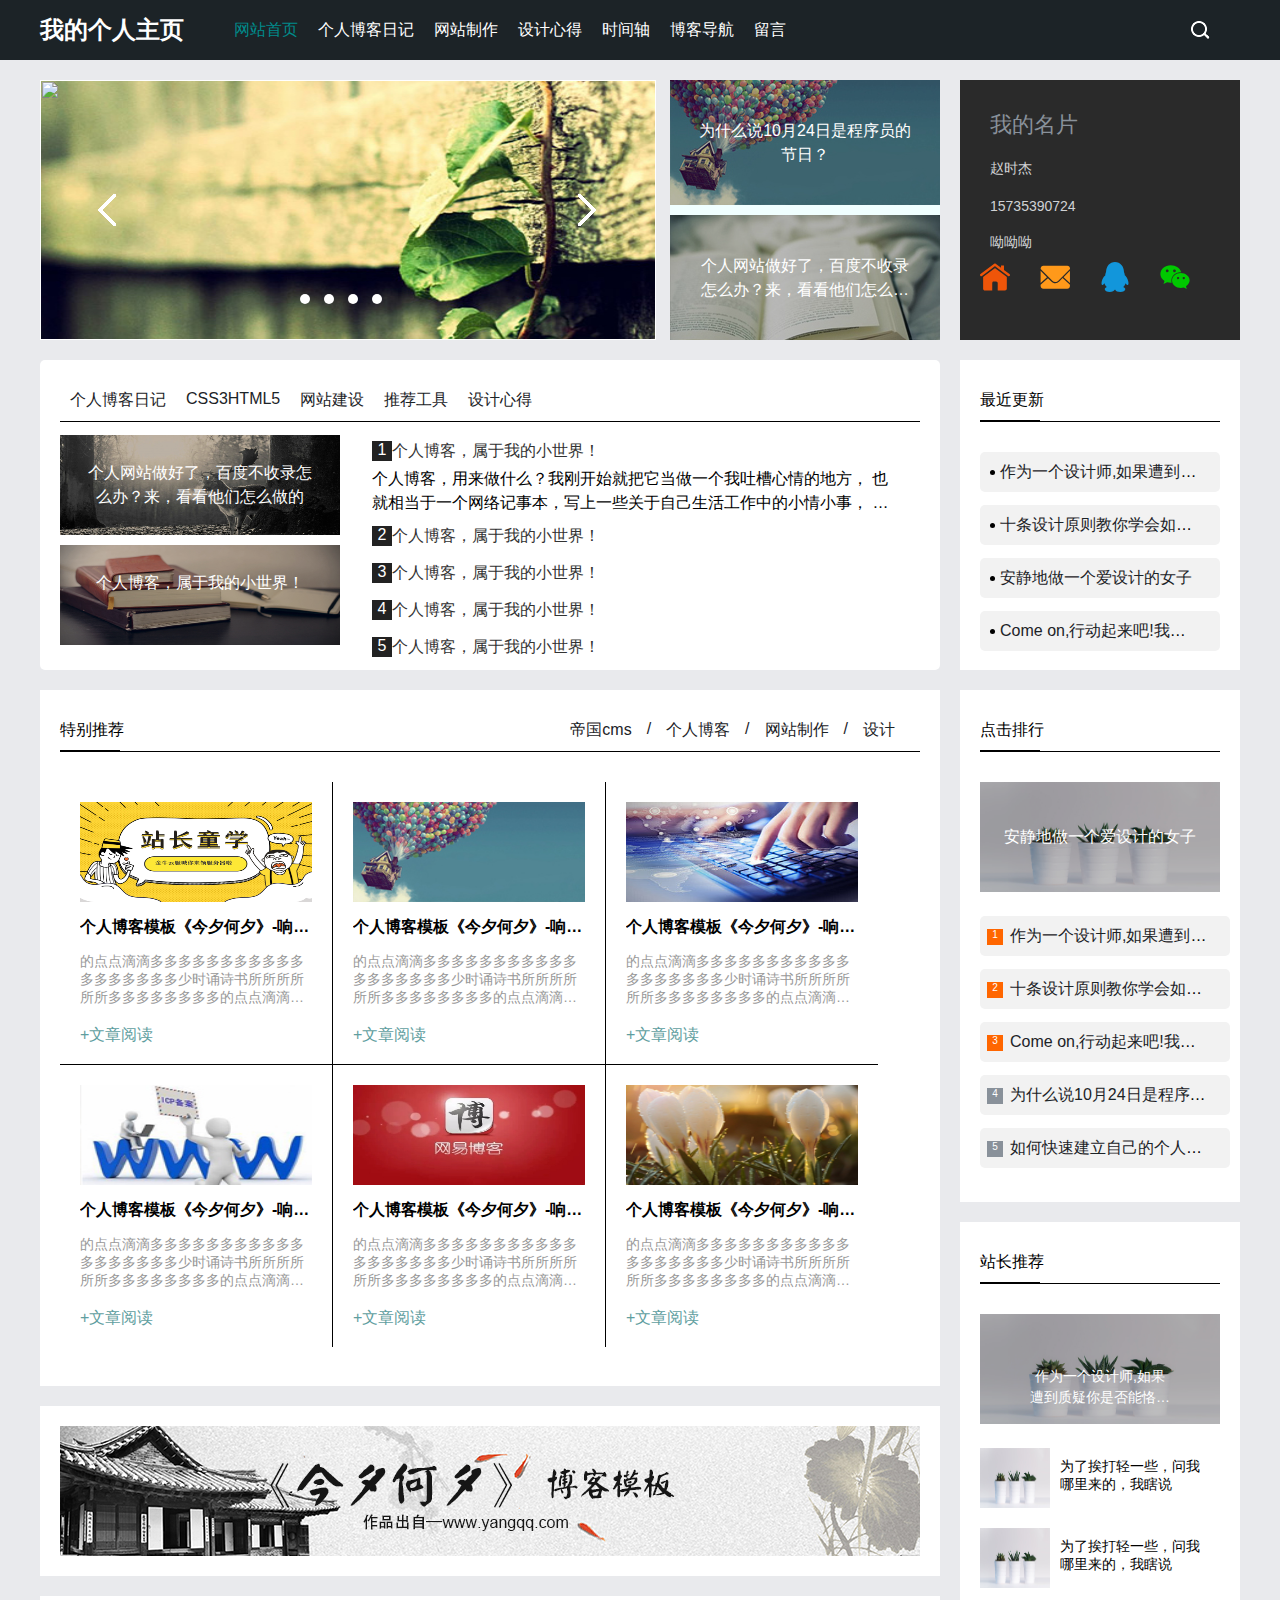
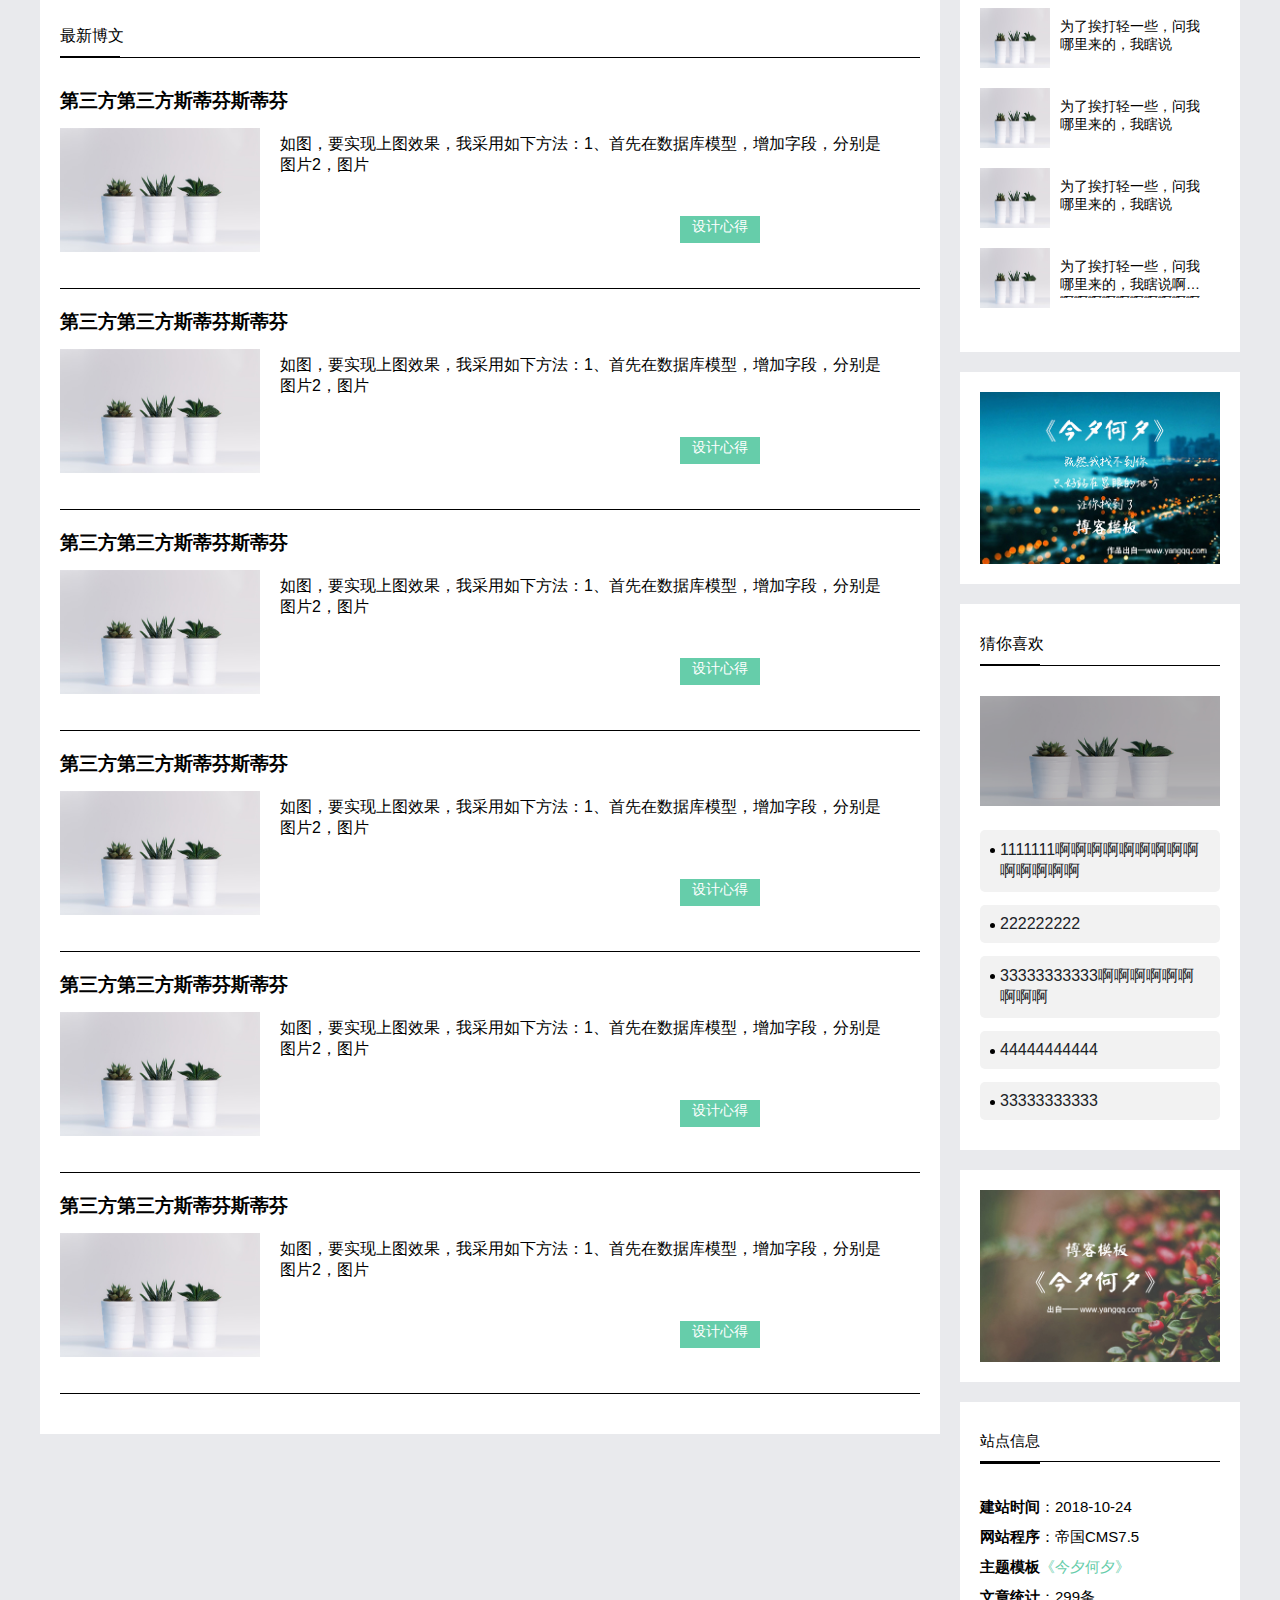
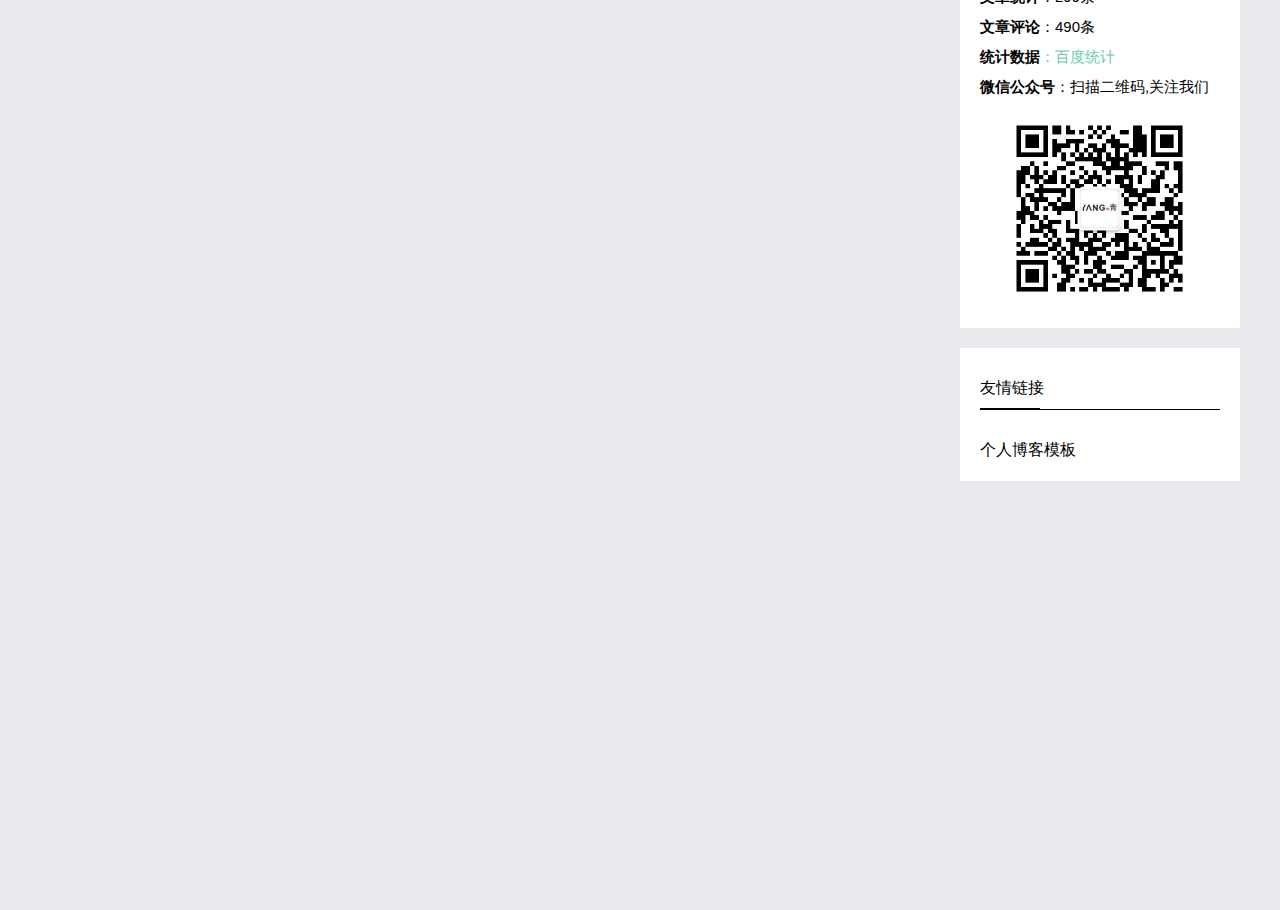
==== index.html @ 2d815b76 "first commit" ====
<!DOCTYPE html>
<html>
<head>
    <meta charset="UTF-8">
    <title>个人博客</title>
    <link rel="stylesheet" href="./css/index.css">
</head>
<body>
<div class="header">
    <div class="headerbox">
        <div class="logo">
            <h2><a href="">我的个人主页</a></h2>
        </div>
        <div class="navigation">
        <ul>
            <li><a href="index.html" style="color: darkcyan">网站首页</a></li>
            <li><a href="geren.html">个人博客日记</a></li>
            <li><a href="">网站制作</a></li>
            <li><a href="">设计心得</a></li>
            <li><a href="time.html">时间轴</a></li>
            <li><a href="">博客导航</a></li>
            <li><a href="">留言</a></li>
        </ul>
        </div>
        <div class="search">
            <a href=""><img src="./image/bg.png" alt=""></a>
        </div>
    </div>
</div>
<div class="first">
    <div class="firstpiqy">
        <a  class="firstpiqyi" href=""><img src="./image/fir.jpg" alt=""></a>
        <a class="firstpiqyi" href=""><img src="./image/2.jpg" alt=""></a>
        <a class="firstpiqyi" href=""><img src="./image/3.jpg" alt=""></a>
        <a class="firstpiqyi" href=""><img src="./image/4.jpg" alt=""></a>
        <a href="" class="leftbtn">
            <img src="./image/left.png" alt="">
        </a>
        <a href="" class="rightbtn">
            <img src="./image/right.png" alt="">
        </a>
        <ul>
            <li></li>
            <li></li>
            <li></li>
            <li></li>
        </ul>
    </div>
    <div class="firstcecond">
        <div>
            <a href="">

                <img src="./image/tw.jpg" alt="">
                <p class="op">为什么说10月24日是程序员的节日？</p>

            </a>

        </div>
        <div>
            <a href="">

                <img src="./image/h2.jpg" alt="">
                <p class="op">个人网站做好了，百度不收录怎么办？来，看看他们怎么做的。</p>

            </a>
        </div>
    </div>
    <div class="firstlast">
        <h2>我的名片</h2>
        <p>赵时杰</p>
        <p>15735390724</p>
        <p>呦呦呦</p>
        <div><a href=""><img src="./image/c01.png" alt=""></a></div>
        <div><a href=""><img src="./image/c02.png" alt=""></a></div>
        <div><a href=""><img src="./image/c03.png" alt=""></a></div>
        <div><a href=""><img src="./image/c04.png" alt=""></a></div>
    </div>
</div>
<div class="second">
    <div class="secondleft">
        <ul>
            <li><a>个人博客日记</a></li>
            <li><a>CSS3HTML5</a></li>
            <li><a>网站建设</a></li>
            <li><a>推荐工具</a></li>
            <li><a>设计心得</a></li>
        </ul>
        <div class="secondleftBom">
            <div class="secondleftimg">

                <div>
                    <a href=""><img src="./image/3.png" alt="">
                    <p class="op">个人网站做好了，百度不收录怎么办？来，看看他们怎么做的</p>
                    </a>
                </div>
                <div>
                    <a href=""><img src="./image/4.png" alt="">
                    <p class="op">个人博客，属于我的小世界！</p>
                    </a>
                </div>
                </div>
            <div class="secondleftnote">
                   <ul>
                       <li><i>1</i>
                           <a href="">
                           个人博客，属于我的小世界！
                           </a>
                           <p style="display: -webkit-box">个人博客，用来做什么？我刚开始就把它当做一个我吐槽心情的地方，
                           也就相当于一个网络记事本，写上一些关于自己生活工作中的小情小事，
                           也会放上一些照片，音乐。每天工作回家后就能访问自己的网站，
                           一边听着音乐，一边写写文章。</p>
                       </li>
                       <li><i>2</i>
                           <a href="">
                               个人博客，属于我的小世界！
                           </a>
                           <p>个人博客，用来做什么？我刚开始就把它当做一个我吐槽心情的地方，
                               也就相当于一个网络记事本，写上一些关于自己生活工作中的小情小事，
                               也会放上一些照片，音乐。每天工作回家后就能访问自己的网站，
                               一边听着音乐，一边写写文章。</p>
                       </li><li><i>3</i>
                       <a href="">
                           个人博客，属于我的小世界！
                       </a>
                       <p>个人博客，用来做什么？我刚开始就把它当做一个我吐槽心情的地方，
                           也就相当于一个网络记事本，写上一些关于自己生活工作中的小情小事，
                           也会放上一些照片，音乐。每天工作回家后就能访问自己的网站，
                           一边听着音乐，一边写写文章。</p>
                   </li><li><i>4</i>
                       <a href="">
                           个人博客，属于我的小世界！
                       </a>
                       <p>个人博客，用来做什么？我刚开始就把它当做一个我吐槽心情的地方，
                           也就相当于一个网络记事本，写上一些关于自己生活工作中的小情小事，
                           也会放上一些照片，音乐。每天工作回家后就能访问自己的网站，
                           一边听着音乐，一边写写文章。</p>
                   </li><li><i>5</i>
                       <a href="">
                           个人博客，属于我的小世界！
                       </a>
                       <p>个人博客，用来做什么？我刚开始就把它当做一个我吐槽心情的地方，
                           也就相当于一个网络记事本，写上一些关于自己生活工作中的小情小事，
                           也会放上一些照片，音乐。每天工作回家后就能访问自己的网站，
                           一边听着音乐，一边写写文章。</p>
                   </li>
                   </ul>

            </div>
        </div>


            </div>


    <div class="secondright">
        <div class="title">
                  最近更新
        </div>
        <div class="titleBut">
        <ul>
            <li><a href="">作为一个设计师,如果遭到质疑你是否能恪守自己的原则?</a></li>
            <li><a href="">十条设计原则教你学会如何设计网页布局!</a></li>
            <li><a href="">安静地做一个爱设计的女子</a></li>
            <li><a href="">Come on,行动起来吧!我们和时间来一场赛跑!</a></li>
        </ul>
        </div>
    </div>
</div>
<div class="next">
<div class="lift">
    <div class="liftfirst">
        <div class="liftfirsttitle">
            特别推荐
            <div class="liftfirsttitlea">
                <ul>
                    <li><a href="">帝国cms</a></li>
                    <li>/</li>
                    <li><a href="">个人博客</a></li>
                    <li>/</li>
                    <li><a href="">网站制作</a></li>
                    <li>/</li>
                    <li><a href="">设计</a></li>
                </ul>
            </div>
        </div>
        <div class="liftfirstnote">
            <div class="six">
                <div class="siximg">
                    <a href=""><img src="./image/ll1.png" alt=""></a>
                </div>
                <h2>个人博客模板《今夕何夕》-响应式个人是的发送到发送到</h2>
                <div class="sixnote">
                    的点点滴滴多多多多多多多多多多多多多多多多多多少时诵诗书所所所所所所多多多多多多多多的点点滴滴多多多多多多多
                </div>
                <div class="sixnotea">
                    <a href="">+文章阅读</a>
                </div>
            </div>
            <div class="six">
                <div class="siximg">
                    <a href=""><img src="./image/tw.jpg" alt=""></a>
                </div>
                <h2>个人博客模板《今夕何夕》-响应式个人是的发送到发送到</h2>
                <div class="sixnote">
                    的点点滴滴多多多多多多多多多多多多多多多多多多少时诵诗书所所所所所所多多多多多多多多的点点滴滴多多多多多多多
                </div>
                <div class="sixnotea">
                    <a href="">+文章阅读</a>
                </div>
            </div>
            <div class="six">
                <div class="siximg">
                    <a href=""><img src="./image/ll3.jpg" alt=""></a>
                </div>
                <h2>个人博客模板《今夕何夕》-响应式个人是的发送到发送到</h2>
                <div class="sixnote">
                    的点点滴滴多多多多多多多多多多多多多多多多多多少时诵诗书所所所所所所多多多多多多多多的点点滴滴多多多多多多多
                </div>
                <div class="sixnotea">
                    <a href="">+文章阅读</a>
                </div>
            </div>
            <div class="six">
                <div class="siximg">
                    <a href=""><img src="./image/ll4.jpg" alt=""></a>
                </div>
                <h2>个人博客模板《今夕何夕》-响应式个人是的发送到发送到</h2>
                <div class="sixnote">
                    的点点滴滴多多多多多多多多多多多多多多多多多多少时诵诗书所所所所所所多多多多多多多多的点点滴滴多多多多多多多
                </div>
                <div class="sixnotea">
                    <a href="">+文章阅读</a>
                </div>
            </div>
            <div class="six">
                <div class="siximg">
                    <a href=""><img src="./image/ll5.jpg" alt=""></a>
                </div>
                <h2>个人博客模板《今夕何夕》-响应式个人是的发送到发送到</h2>
                <div class="sixnote">
                    的点点滴滴多多多多多多多多多多多多多多多多多多少时诵诗书所所所所所所多多多多多多多多的点点滴滴多多多多多多多
                </div>
                <div class="sixnotea">
                    <a href="">+文章阅读</a>
                </div>
            </div>
            <div class="six">
                <div class="siximg">
                    <a href=""><img src="./image/ll6.jpg" alt=""></a>
                </div>
                <h2>个人博客模板《今夕何夕》-响应式个人是的发送到发送到</h2>
                <div class="sixnote">
                    的点点滴滴多多多多多多多多多多多多多多多多多多少时诵诗书所所所所所所多多多多多多多多的点点滴滴多多多多多多多
                </div>
                <div class="sixnotea">
                    <a href="">+文章阅读</a>
                </div>
            </div>
        </div>
    </div>

    <div class="liftsecond">
       <img src="./image/longad.jpg" alt="">
    </div>
    <div class="liftlast">
        <div class="liftfirsttitle">
            最新博文
        </div>
        <div class="liftlastbox">
            <h3><a href="">第三方第三方斯蒂芬斯蒂芬</a></h3>
            <div>
                <a href=""><img src="./image/2.png" alt="" class="liftlastboximg"></a>
            </div>
            <div class="liftlastboxl">
                <div>
                    如图，要实现上图效果，我采用如下方法：1、首先在数据库模型，增加字段，分别是图片2，图片
                </div>
                <div></div>
                <div class="liftlastboxshe">
                    <a href="">设计心得</a>
                </div>


            </div>
            <div></div>
        </div>
        <div class="liftlastbox">
            <h3><a href="">第三方第三方斯蒂芬斯蒂芬</a></h3>
            <div>
                <a href=""><img src="./image/2.png" alt="" class="liftlastboximg"></a>
            </div>
            <div class="liftlastboxl">
                <div>
                    如图，要实现上图效果，我采用如下方法：1、首先在数据库模型，增加字段，分别是图片2，图片
                </div>
                <div></div>
                <div class="liftlastboxshe">
                    <a href="">设计心得</a>
                </div>


            </div>
            <div></div>
        </div>
        <div class="liftlastbox">
            <h3><a href="">第三方第三方斯蒂芬斯蒂芬</a></h3>
            <div>
                <a href=""><img src="./image/2.png" alt="" class="liftlastboximg"></a>
            </div>
            <div class="liftlastboxl">
                <div>
                    如图，要实现上图效果，我采用如下方法：1、首先在数据库模型，增加字段，分别是图片2，图片
                </div>
                <div></div>
                <div class="liftlastboxshe">
                    <a href="">设计心得</a>
                </div>


            </div>
            <div></div>
        </div>
        <div class="liftlastbox">
            <h3><a href="">第三方第三方斯蒂芬斯蒂芬</a></h3>
            <div>
                <a href=""><img src="./image/2.png" alt="" class="liftlastboximg"></a>
            </div>
            <div class="liftlastboxl">
                <div>
                    如图，要实现上图效果，我采用如下方法：1、首先在数据库模型，增加字段，分别是图片2，图片
                </div>
                <div></div>
                <div class="liftlastboxshe">
                    <a href="">设计心得</a>
                </div>


            </div>
            <div></div>
        </div>
        <div class="liftlastbox">
            <h3><a href="">第三方第三方斯蒂芬斯蒂芬</a></h3>
            <div>
                <a href=""><img src="./image/2.png" alt="" class="liftlastboximg"></a>
            </div>
            <div class="liftlastboxl">
                <div>
                    如图，要实现上图效果，我采用如下方法：1、首先在数据库模型，增加字段，分别是图片2，图片
                </div>
                <div></div>
                <div class="liftlastboxshe">
                    <a href="">设计心得</a>
                </div>


            </div>
            <div></div>
        </div>
        <div class="liftlastbox">
            <h3><a href="">第三方第三方斯蒂芬斯蒂芬</a></h3>
            <div>
                <a href=""><img src="./image/2.png" alt="" class="liftlastboximg"></a>
            </div>
            <div class="liftlastboxl">
                <div>
                    如图，要实现上图效果，我采用如下方法：1、首先在数据库模型，增加字段，分别是图片2，图片
                </div>
                <div></div>
                <div class="liftlastboxshe">
                    <a href="">设计心得</a>
                </div>


            </div>
            <div></div>
        </div>
    </div>

</div>
<div class="right">
    <div class="rightone">
        <div class="title">
            点击排行
        </div>
        <div class="rightoneti">
            <img  class="rightoneimg" src="./image/2.png" alt="">
            <p class="op"><a href="">安静地做一个爱设计的女子</a></p>
        </div>
        <div class="titleBut">
            <ul>
                <li><a href="">作为一个设计师,如果遭到质疑你是否能恪守自己的原则?</a></li>
                <li><a href="">十条设计原则教你学会如何设计网页布局!</a></li>
                <li><a href="">Come on,行动起来吧!我们和时间来一场赛跑!</a></li>
                <li><a href="">为什么说10月24日是程序员的节日？</a></li>
                <li><a href="">如何快速建立自己的个人博客网站</a></li>

            </ul>
        </div>
    </div>
    <div class="righttwo">
        <div class="title">
            站长推荐
        </div>

        <div class="righttwoimgg">
            <a href="">  <img  class="rightoneimg" src="./image/2.png" alt="">
             <p class="op"> 作为一个设计师,如果遭到质疑你是否能恪守自己的原则? </p>
            </a>
        </div>
        <div class="righttwobox">
            <a href="">
                <div>
                    <img  class="righttwoimg" src="./image/2.png" alt="">
                </div>
                <div>
                    <p>为了挨打轻一些，问我哪里来的，我瞎说</p>
                </div>
            </a>
        </div>
        <div class="righttwobox">
            <a href="">
                <div>
                    <img  class="righttwoimg" src="./image/2.png" alt="">
                </div>
                <div>
                    <p>为了挨打轻一些，问我哪里来的，我瞎说</p>
                </div>
            </a>
        </div>
        <div class="righttwobox">
            <a href="">
                <div>
                    <img  class="righttwoimg" src="./image/2.png" alt="">
                </div>
                <div>
                    <p>为了挨打轻一些，问我哪里来的，我瞎说</p>
                </div>
            </a>
        </div>
        <div class="righttwobox">
            <a href="">
                <div>
                    <img  class="righttwoimg" src="./image/2.png" alt="">
                </div>
                <div>
                    <p>为了挨打轻一些，问我哪里来的，我瞎说</p>
                </div>
            </a>
        </div>
        <div class="righttwobox">
            <a href="">
                <div>
                    <img  class="righttwoimg" src="./image/2.png" alt="">
                </div>
                <div>
                    <p>为了挨打轻一些，问我哪里来的，我瞎说</p>
                </div>
            </a>
        </div>
        <div class="righttwobox">
            <a href="">
                <div>
                    <img  class="righttwoimg" src="./image/2.png" alt="">
                </div>
                <div>
                    <p>为了挨打轻一些，问我哪里来的，我瞎说啊啊啊啊啊啊啊啊啊啊啊啊啊啊啊啊啊啊啊啊</p>
                </div>
            </a>
        </div>

    </div>
    <div class="rightthree">
        <a href=""><img src="./image/jinxi.jpg" alt=""></a>
    </div>
    <div class="rightfour">
        <div class="title">
            猜你喜欢
        </div>
        <div>
            <img  class="rightoneimg" src="./image/2.png" alt="">
        </div>
        <div class="titleBut">
            <ul>
                <li><a href="">1111111啊啊啊啊啊啊啊啊啊啊啊啊啊啊</a></li>
                <li><a href="">222222222</a></li>
                <li><a href="">33333333333啊啊啊啊啊啊啊啊啊</a></li>
                <li><a href="">44444444444</a></li>
                <li><a href="">33333333333</a></li>

            </ul>
        </div>
    </div>
    <div class="rightthree">
        <a href=""><img src="./image/jinxi2.png" alt=""></a>
    </div>
    <div class="rightsix">
        <div class="title">
            站点信息
        </div>
        <ul>
            <li><b>建站时间</b>：2018-10-24</li>
            <li><b>网站程序</b>：帝国CMS7.5</li>
            <li><b>主题模板</b><a href="">《今夕何夕》</a></li>
            <li><b>文章统计</b>：299条</li>
            <li><b>文章评论</b>：490条</li>
            <li><b>统计数据</b><a href="">：百度统计</a></li>
            <li><b>微信公众号</b>：扫描二维码,关注我们</li>
        </ul>
        <img src="./image/wxgzh.jpg" alt="">
    </div>
    <div class="rightseven">
        <div class="title">
            友情链接
        </div>
        个人博客模板
    </div>
</div>
</div>
</body>
</html>
---- css/index.css ----
*{
    margin: 0px;
    padding: 0px;

}

a{
    color: white;
    text-decoration: none;
}
body{
    font-family: 微软雅黑,sans-serif;
    background: #E9EAED;
}

.header{
    width: 100%;
    height: 60px;
    background: #1C2327;

}
.headerbox{
    width: 1200px;
    height: 100%;
    margin: auto;
    line-height: 60px;
}



.logo{

    height: 60px;
    color: #fff;
    float: left;

}
.navigation{

    height: 60px;
    float: left;
    margin-left: 50px;
}
ul{
    list-style: none;
}
.navigation li{
    float: left;
    margin-right: 20px;
}
.navigation li a:hover{
    color: aqua;
}
.search{
    width: 50px;
    height: 60px;
    margin-top: 8px;
    float: right;
}
.first{
    width: 1200px;
    height: 260px;
    margin: 20px auto;

}
.firstpiqy{
    width: 616px;
    height: 260px;
    background: #1C2327;
    margin-right: 14px;
    float: left;
    position: relative;
}
.firstpiqy .firstpiqyi img{
    width: 616px;
    height: 260px;
    position: absolute;
}

.leftbtn,.rightbtn{
    width: 40px;
    height: 32px;
    position: absolute;
    top: 50%;
    margin-top: -16px;
    cursor: pointer;
   
}
.rightbtn img{
    width: 40px;
    height: 32px;
}

.leftbtn {
    left: 50px;
}
.rightbtn {
    right: 50px;
}
.firstpiqy ul{
    width: 96px;
    height: 10px;
    bottom: 36px;
    left: 0px;
    right: 0px;
    margin-right: auto;
    margin-left: auto;
    position: absolute;
}
.firstpiqy ul li{
    width: 10px;
    height: 10px;
    margin-right: 14px;
    float: left;
    border-radius: 50%;
    background: white;
}
.firstpiqy ul li:hover{
    background: cadetblue;
}
.firstcecond{
    width: 270px;
    height: 260px;
    background: azure;
    margin-right: 20px;
    float: left;


}

.firstcecond a img {
    width: 270px;
    height: 125px;
    filter: brightness(75%);
}

.firstcecond a img:hover {
    filter: brightness(100%);
    transform: scale(1.2);
}

.firstcecond div{
    width: 270px;
    height: 125px;
    background: blue;
    margin-bottom: 10px;
    position: relative;
    overflow: hidden;
}

.op {
    width: 80%;
    height: 48px;
    font-size: 16px;
    line-height: 1.5;
    display: -webkit-box;
    -webkit-box-orient: vertical;
    overflow: hidden;
    -webkit-line-clamp: 2;
    text-align: center;
    bottom: 0;
    left: 0;
    top: 0;
    right: 0;
    margin: auto;
    position: absolute;

}
.firstlast{
    width: 240px;
    height: 220px;
    background: rgba(42, 42, 42,1);
    float: left;
    padding: 20px;
}
.firstlast h2{
    font-size: 22px;
    color: #89919a;
    padding: 10px;
    font-weight: normal;
}
.firstlast p{
    font-size: 14px;
    color: #d0d2d4;
    padding: 10px;
    font-weight: normal;
}
.firstlast div{
    float: left;
    margin-right: 30px;
}
.second{
    width: 1200px;
    height: 310px;
    margin: 20px auto;

}
.secondleft{
    width: 860px;
    height: 270px;
    background: white;
    margin-right: 20px;
    float: left;
    padding: 20px;
    border-radius: 5px;
}
.secondleft > ul{
    border-bottom: 1px solid black;
    overflow: hidden;
    padding: 10px;
}
.secondleft >ul li{
    float: left;
    margin-right: 20px;
}
.secondleft >ul li a{
    color: #1C2327;
}
.secondleftBom{
    width: 860px;
    height: 210px;
    margin-top: 13px;
}
.secondleftimg{
    width: 280px;
    height: 230px;
    float: left;

}
.secondleftimg div{
    width: 280px;
    height: 100px;
    margin-bottom: 10px;
    background: aqua;
    position: relative;
    overflow: hidden;
}
.secondleftimg img{
    width: 280px;
    height: 100px;
  filter: brightness(75%);
}

.secondleftimg a img:hover {
    filter: brightness(100%);
    transform: scale(1.2);
}
.secondleftnote{
    width: 568px;
    height: 210px;
    float: right;
    background: white;

}

.secondleftnote li{
    width: 528px;
    padding: 0 20px 5px 20px;
    background: white;
}
.secondleftnote i{
   display: block;
    width: 20px;
    height: 20px;
    background: #222;
    font-style: normal;
    float: left;
    margin-top:6px;
    color: white;
    text-align: center;
    font-weight: 100;
}
.secondleftnote a{

   color: #333;
   line-height: 32px;
}
.secondleftnote p{
   overflow: hidden;
    display: -webkit-box;
    -webkit-box-orient: vertical;
    -webkit-line-clamp: 2;
    line-height: 1.5;
    display: none;
}
.secondleftnote a:hover{

}

.secondright{
    width: 240px;
    height: 270px;
    background: white;
    float: left;
    padding: 20px;
}

.title{

    border-bottom: 1px solid black;
    padding-top: 10px;
    padding-bottom: 10px;
    margin-bottom: 30px;
    position: relative;
}
.title:before{
    content: '';
    width: 60px;
    height: 2px;
    position: absolute;
    background: black;
    top: 40px;

}
.titleBut{
    
}
.secondright .titleBut ul li::before{
    content: '';
    border-radius: 50%;
    background: black;
    width: 5px;
    height: 5px;
    position: absolute;
    top: 18px;
    left: 10px;
}
.secondright  .titleBut ul li{
    overflow: hidden;
    text-overflow: ellipsis;
    white-space: nowrap;
}
.titleBut li{
    width: 200px;
    height: 20px;
    margin-bottom: 13px;
    background:#f2f2f2;
    border-radius: 5px;
    padding: 10px 20px;
    position: relative;
}
.titleBut li:hover{
    background: #f2f2f2;
    box-shadow: 0px 0px 10px #ccc;
    -moz-transition:all .2s ease;
    transition:all .2s ease;
}
.titleBut li a{
    color: #1C2327;

}
.next{
    width: 1200px;
    height: 3400px;
    margin: 20px auto;
   
}
.lift{
    width: 900px;
    height: 3400px;
    margin-right: 20px;
    float: left;

}
.liftfirst{
     width: 860px;
     height: 656px;
     padding: 20px;
     background: white;

 }
.liftfirsttitle{
    border-bottom: 1px solid black;
    padding-top: 10px;
    padding-bottom: 10px;
    padding-right: 10px;
    margin-bottom: 30px;
    position: relative;
}

.liftfirsttitle:before{
    content: '';
    width: 60px;
    height: 2px;
    position: absolute;
    background: black;
    top: 40px;
}
.liftfirsttitlea{
    float: right;
}
.liftfirsttitlea ul li{
    float: left;
    margin-right: 15px;
    color: #1C2327;
}
.liftfirsttitlea li a{
    color: #1C2327;
}
.liftfirstnote .six{
    width: 232px;
    height: 242px;
    float: left;
    border-bottom: 1px solid black;
    border-right: 1px solid black;
    padding: 20px;
}
.liftfirstnote >.six:nth-child(3){

    border-right: none;
}
.liftfirstnote >.six:nth-child(6){

    border-right: none;
}
.liftfirstnote >.six:nth-child(4){

    border-bottom: none;
}
.liftfirstnote >.six:nth-child(5){

    border-bottom: none;
}
.liftfirstnote >.six:nth-child(6){

    border-bottom: none;
}
.six:hover{

    box-shadow: 0px 0px 10px #ccc;
    -moz-transition:all .2s ease;
    transition:all .2s ease;
}
.six:hover> .siximg a img{
    transform: scale(1.2);
    -moz-transition:all .2s ease;
    transition:all .2s ease;
}
.siximg{
    width: 232px;
    height: 100px;
    margin-bottom: 15px;
    overflow: hidden;


}
.siximg a img{
    width: 232px;
    height: 100px;
    overflow: hidden;

}
.six h2{
    font-size: 16px;
    margin-bottom: 15px;
    font-weight: 800;
    white-space: nowrap;
    overflow: hidden;
    text-overflow: ellipsis;
}
.sixnote{
    display: -webkit-box;
    -webkit-box-orient: vertical;
    -webkit-line-clamp: 3;
    overflow: hidden;
    font-size: 14px;
   color: #999;
}
.sixnotea{
    margin-top: 18px;
}
.sixnotea a{

    color: cadetblue;
}
.liftsecond{
    width: 860px;
    height: 130px;
    margin-top: 20px;
    padding: 20px;
    background: white;
}
.liftlast{
    width: 860px;

    margin-top: 20px;
    padding: 20px;
    background: white;
}
.liftlastbox{
   height: 200px;
   border-bottom: 1px solid black;
    margin-bottom: 20px;
}
.liftlastbox h3 a{
    color: black;
}
.liftlastbox h3 a:hover{
    color: mediumaquamarine;
}

.liftlastboximg {
    width: 200px;
    height: 124px;
    margin-top: 14px;
    float: left;
}
.liftlastboxl{
    width: 610px;
    height: 100px;
    padding: 20px;
    float: left;
}
.liftlastboxshe{
    width: 80px;
    height: 25px;
    background: mediumaquamarine;
    display: block;
    margin-top: 40px;
    margin-left: 400px;
    text-align: center;
    font-size: 14px;
    padding-top: 2px;
}

.right{

    width: 280px;

    float: left;
}
.rightone{
    width: 240px;
    height: 472px;
    background: white;
    margin-bottom: 20px;
    padding: 20px;
}
.rightone  .titleBut ul li{
    overflow: hidden;
    text-overflow: ellipsis;
    white-space: nowrap;
}
.rightoneti{
    position: relative;
}
.rightoneimg{
    width: 240px;
    height: 110px;
    margin-bottom: 20px;
    filter: brightness(75%);
}
.rightoneimg:hover{
    filter: brightness(100%);

}
.rightone .titleBut ul{
    position: relative;
}
.rightone .titleBut ul li{
    padding-left: 30px;
}
.rightone .titleBut ul li::before{
    content: "";
    width: 16px;
    height: 16px;
    top: 13px;
    left: 7px;
    background: #FF6600;
    position: absolute;
    text-align: center;
    color: #fff;
    font-size: 10px;
}
.rightone .titleBut ul li:first-child:before{
    content: "1";

}
.rightone .titleBut ul li:nth-child(2):before{
    content: "2";

 }
.rightone .titleBut ul li:nth-child(3):before{
    content: "3";


}
.rightone .titleBut ul li:nth-child(4):before{
    content: "4";
    background: #89919a;
}
.rightone .titleBut ul li:nth-child(5):before{
    content: "5";
    background: #89919a;
}


.righttwo{
    width: 240px;
    height: 690px;
    background: white;
    margin-bottom: 20px;
    padding: 20px;
}
.righttwobox{
    height: 60px;
    margin-bottom: 20px;
}
.righttwoimg{
    width: 70px;
    height: 60px;
    float: left;
    margin-right: 10px;
}
.righttwoimgg{
    position: relative;
}
.righttwoimgg .op{
    color: white;
}

.righttwo p{
    display: block;
    width: 140px;
    height: 40px;
    float: left;
    padding-top: 10px;
    font-size: 14px;
    color: #000;
    display: -webkit-box;
    -webkit-box-orient: vertical;
    overflow: hidden;
    -webkit-line-clamp: 2;
}

.rightthree{
    width: 240px;
    height: 172px;
    background: white;
    margin-bottom: 20px;
    padding: 20px;

}
.rightthree a {
    overflow: hidden;
    width: 240px;
    height: 172px;
    display: block;
}
.rightthree a img{
    width: 240px;
    height: 172px;

}
.rightthree a img:hover{
    transform: scale(1.2);
}
.rightfour{
    width: 240px;
    height: 506px;
    background: white;
    margin-bottom: 20px;
    padding: 20px;

}
.rightfour  .titleBut ul li::before{
    content: '';
    border-radius: 50%;
    background: black;
    width: 5px;
    height: 5px;
    position: absolute;
    top: 18px;
    left: 10px;
}
.rightfour .titleBut ul li{
    height: auto;
}

.rightsix{
    width: 240px;
    background: white;
    margin-bottom: 20px;
    padding: 20px;
    font-size: 15px;
}
.rightsix ul{
    line-height:2;
}
.rightsix ul a{
    color: mediumaquamarine;
}
.rightsix img{
    width: 193px;
    height: 193px;
    padding-top: 10px;
    padding-left: 23px;
}
.rightseven{
    width: 240px;
    padding: 20px;
    background: white;
    margin-bottom: 20px;
}
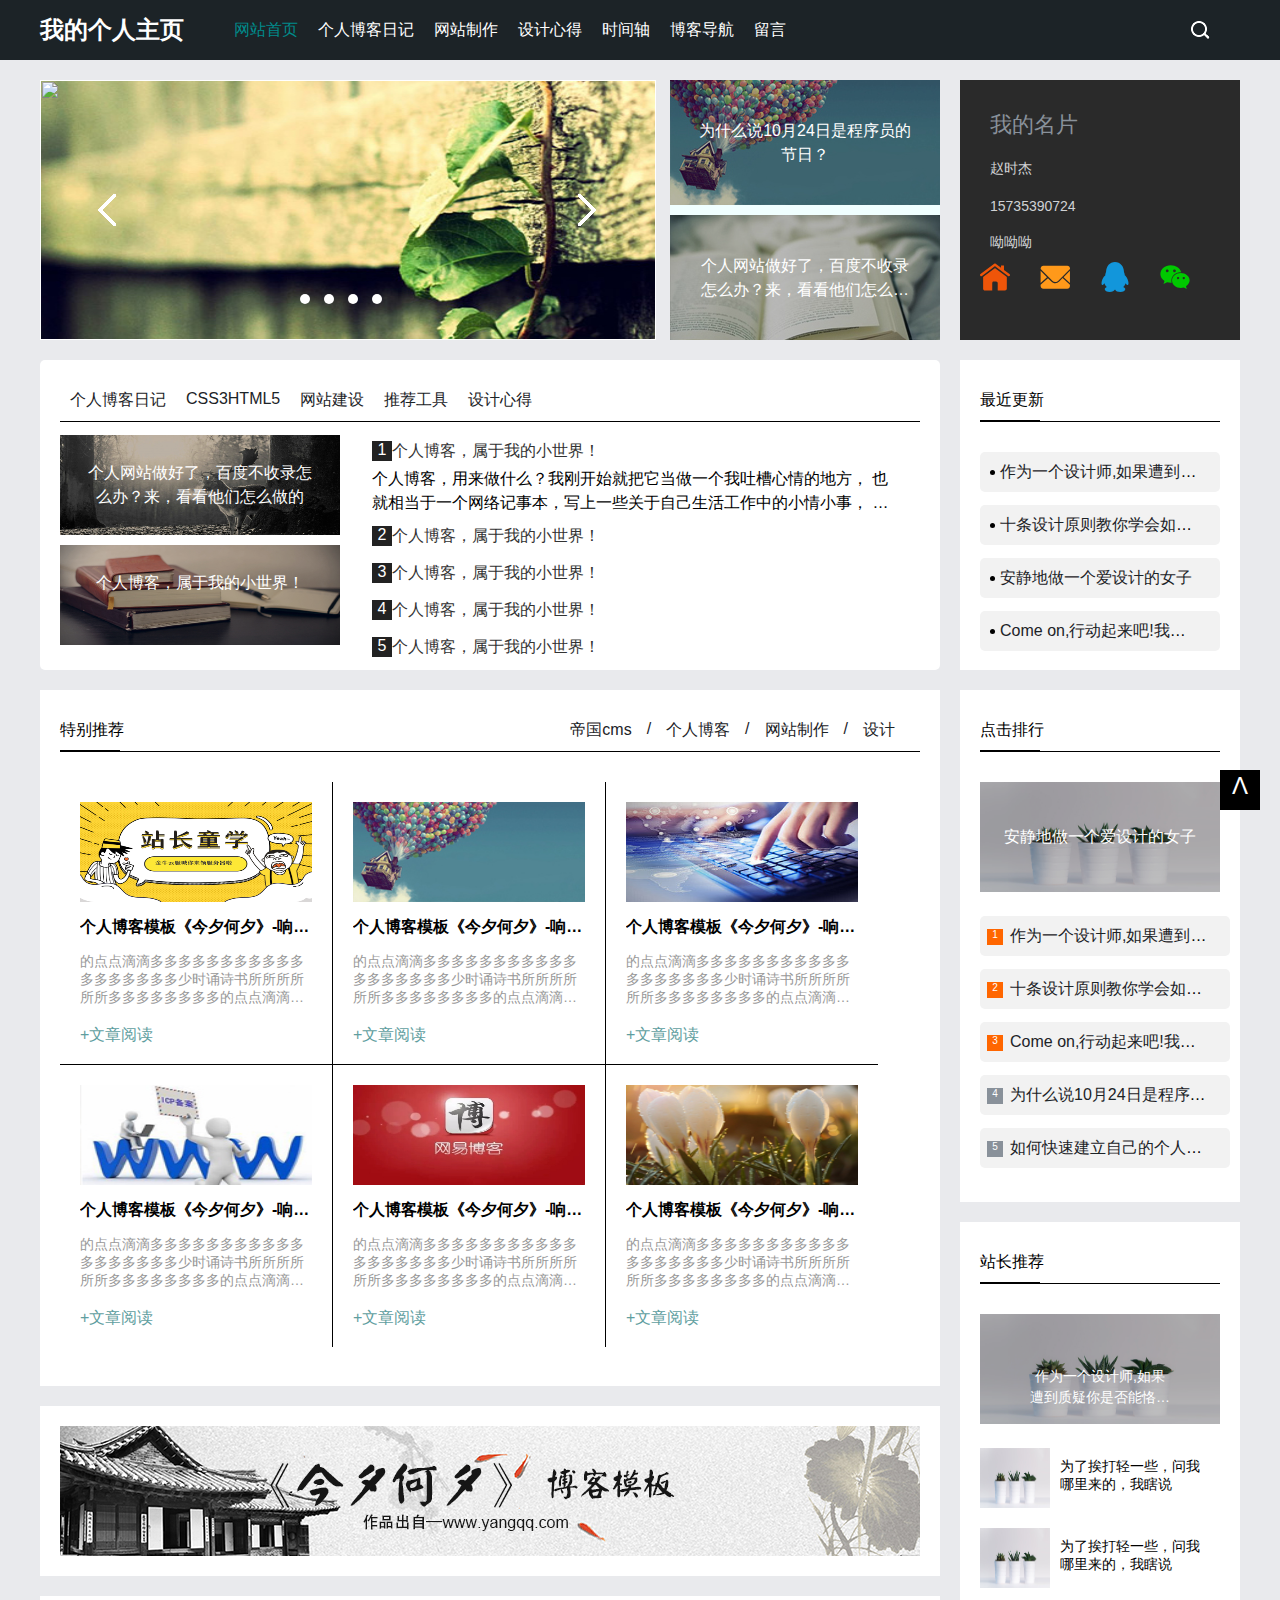
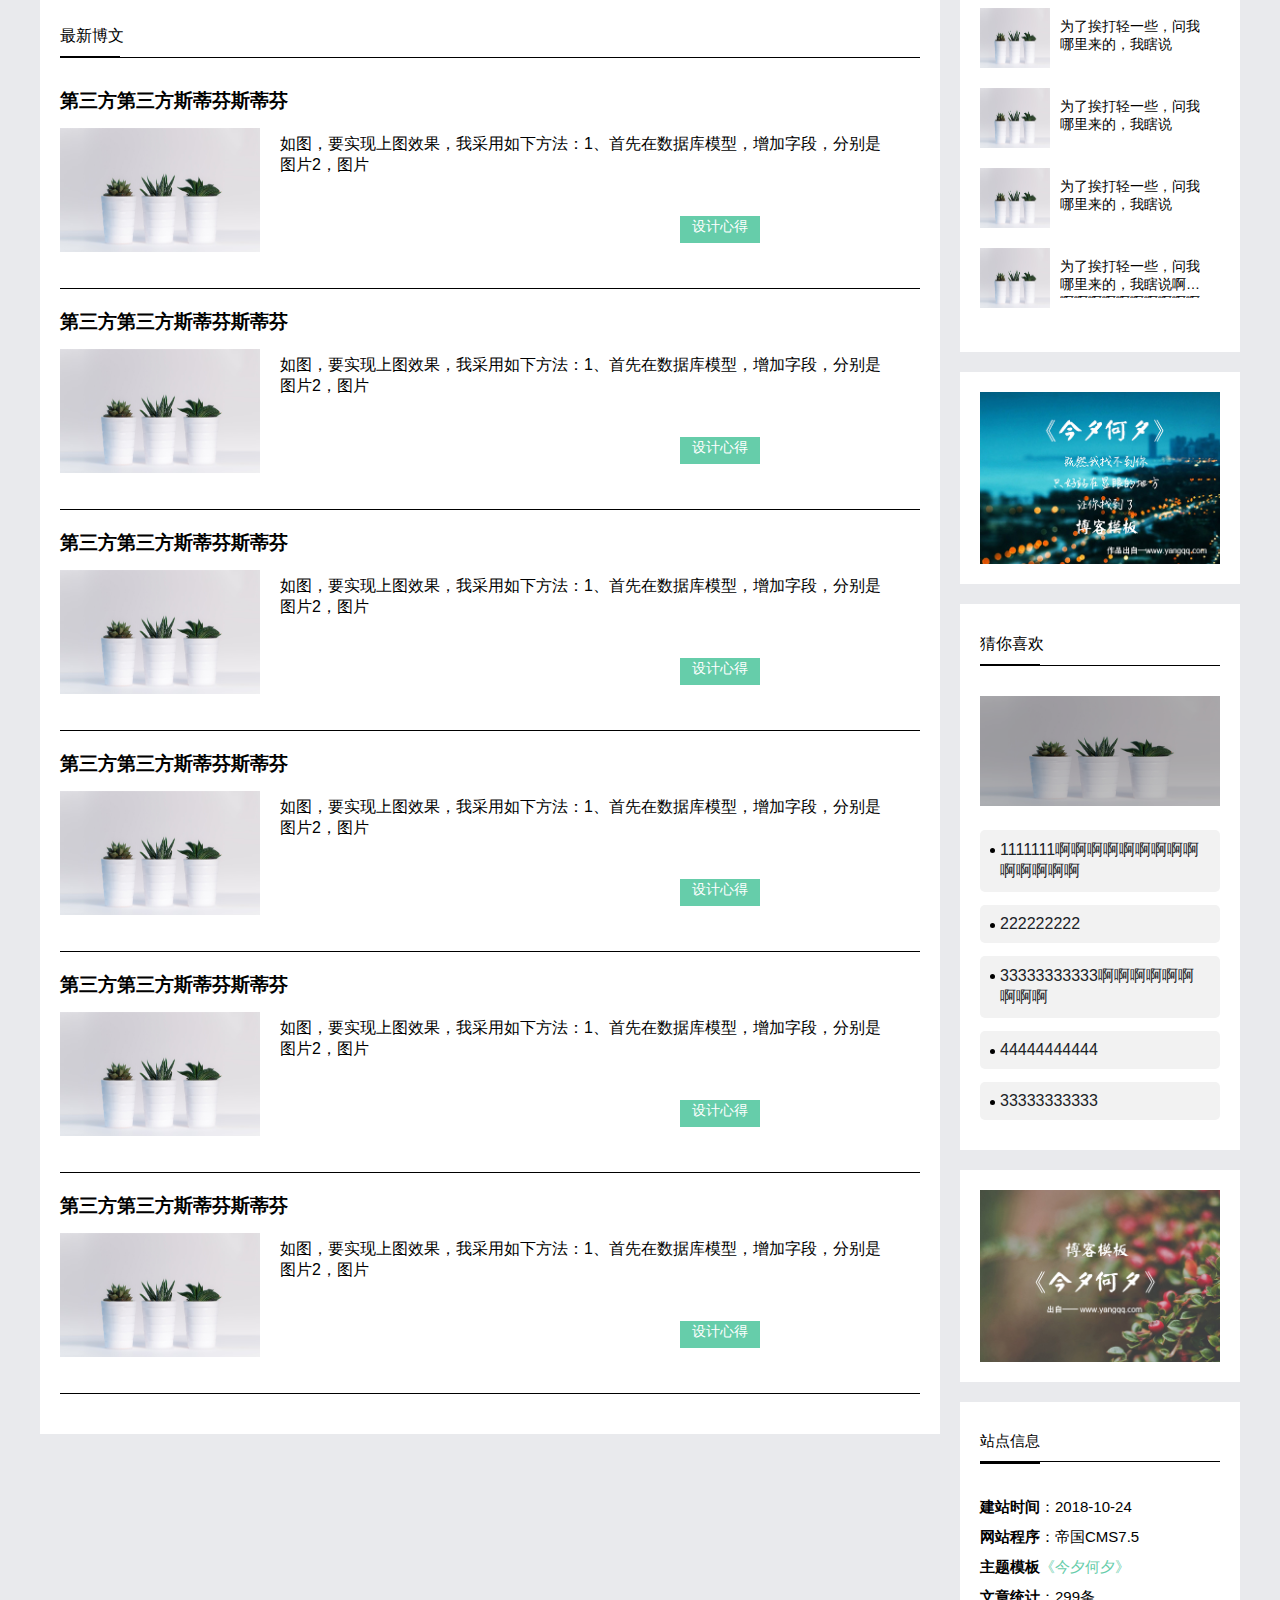
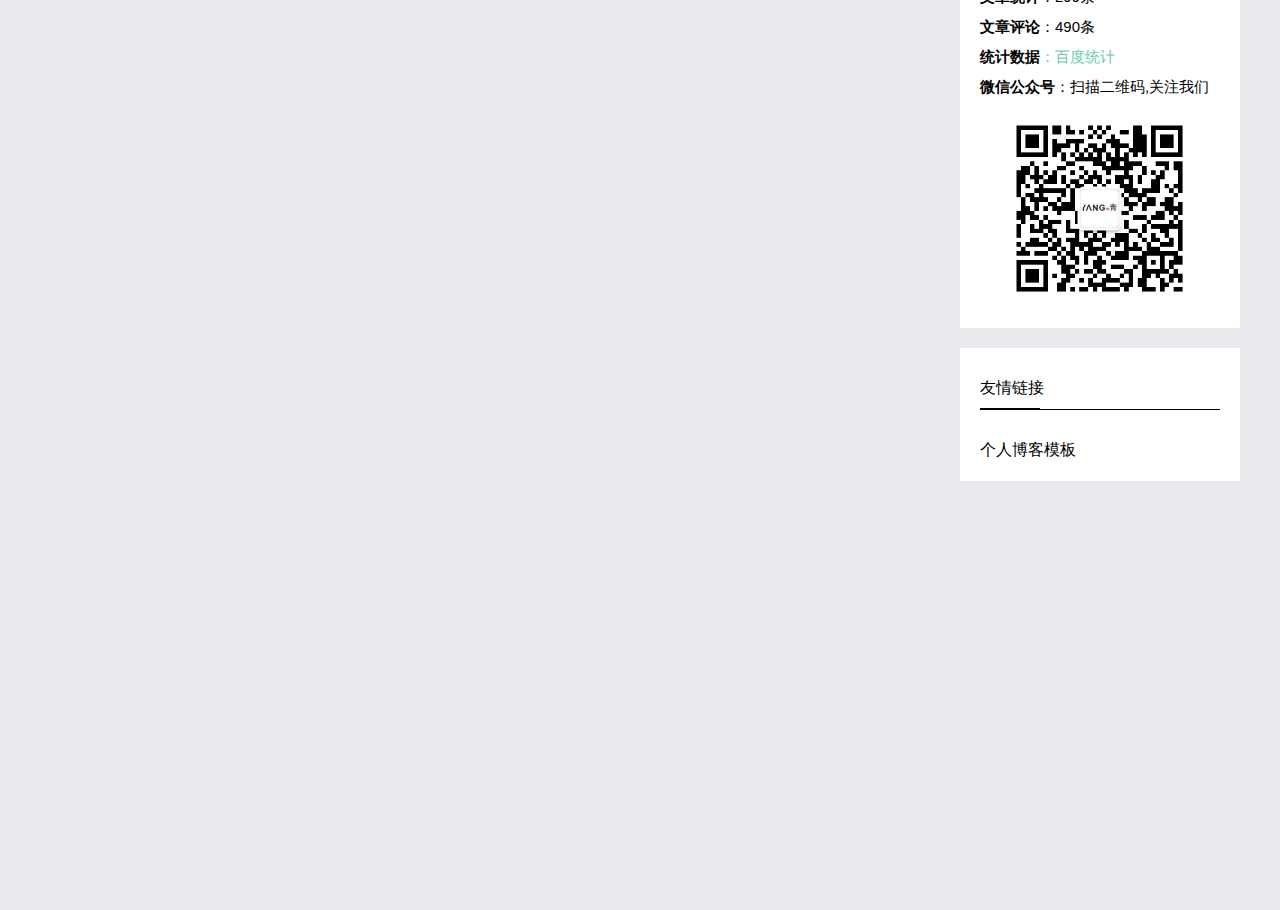
==== commit bda0b765: "ZSH" ====
--- a/index.html
+++ b/index.html
@@ -6,6 +6,7 @@
     <link rel="stylesheet" href="./css/index.css">
 </head>
 <body>
+<a id="aa"></a>
 <div class="header">
     <div class="headerbox">
         <div class="logo">
@@ -18,7 +19,7 @@
             <li><a href="">网站制作</a></li>
             <li><a href="">设计心得</a></li>
             <li><a href="time.html">时间轴</a></li>
-            <li><a href="">博客导航</a></li>
+            <li><a href="forme.html">博客导航</a></li>
             <li><a href="">留言</a></li>
         </ul>
         </div>
@@ -516,5 +517,8 @@
     </div>
 </div>
 </div>
+<div class="topp">
+    <a href="#aa">Λ</a>
+</div>
 </body>
 </html>--- a/css/index.css
+++ b/css/index.css
@@ -701,4 +701,24 @@
     padding: 20px;
     background: white;
     margin-bottom: 20px;
-}+}
+.topp{
+    content: "";
+    width: 40px;
+    height: 40px;
+    z-index: 6;
+    position: fixed;
+    right: 20px;
+    bottom: 10%;
+    font-size: 14px;
+    background: black;
+
+}
+.topp a{
+    display: block;
+    width: 40px;
+    height: 40px;
+    text-align: center;
+    font-size: 24px;
+    line-height: 32px;
+}
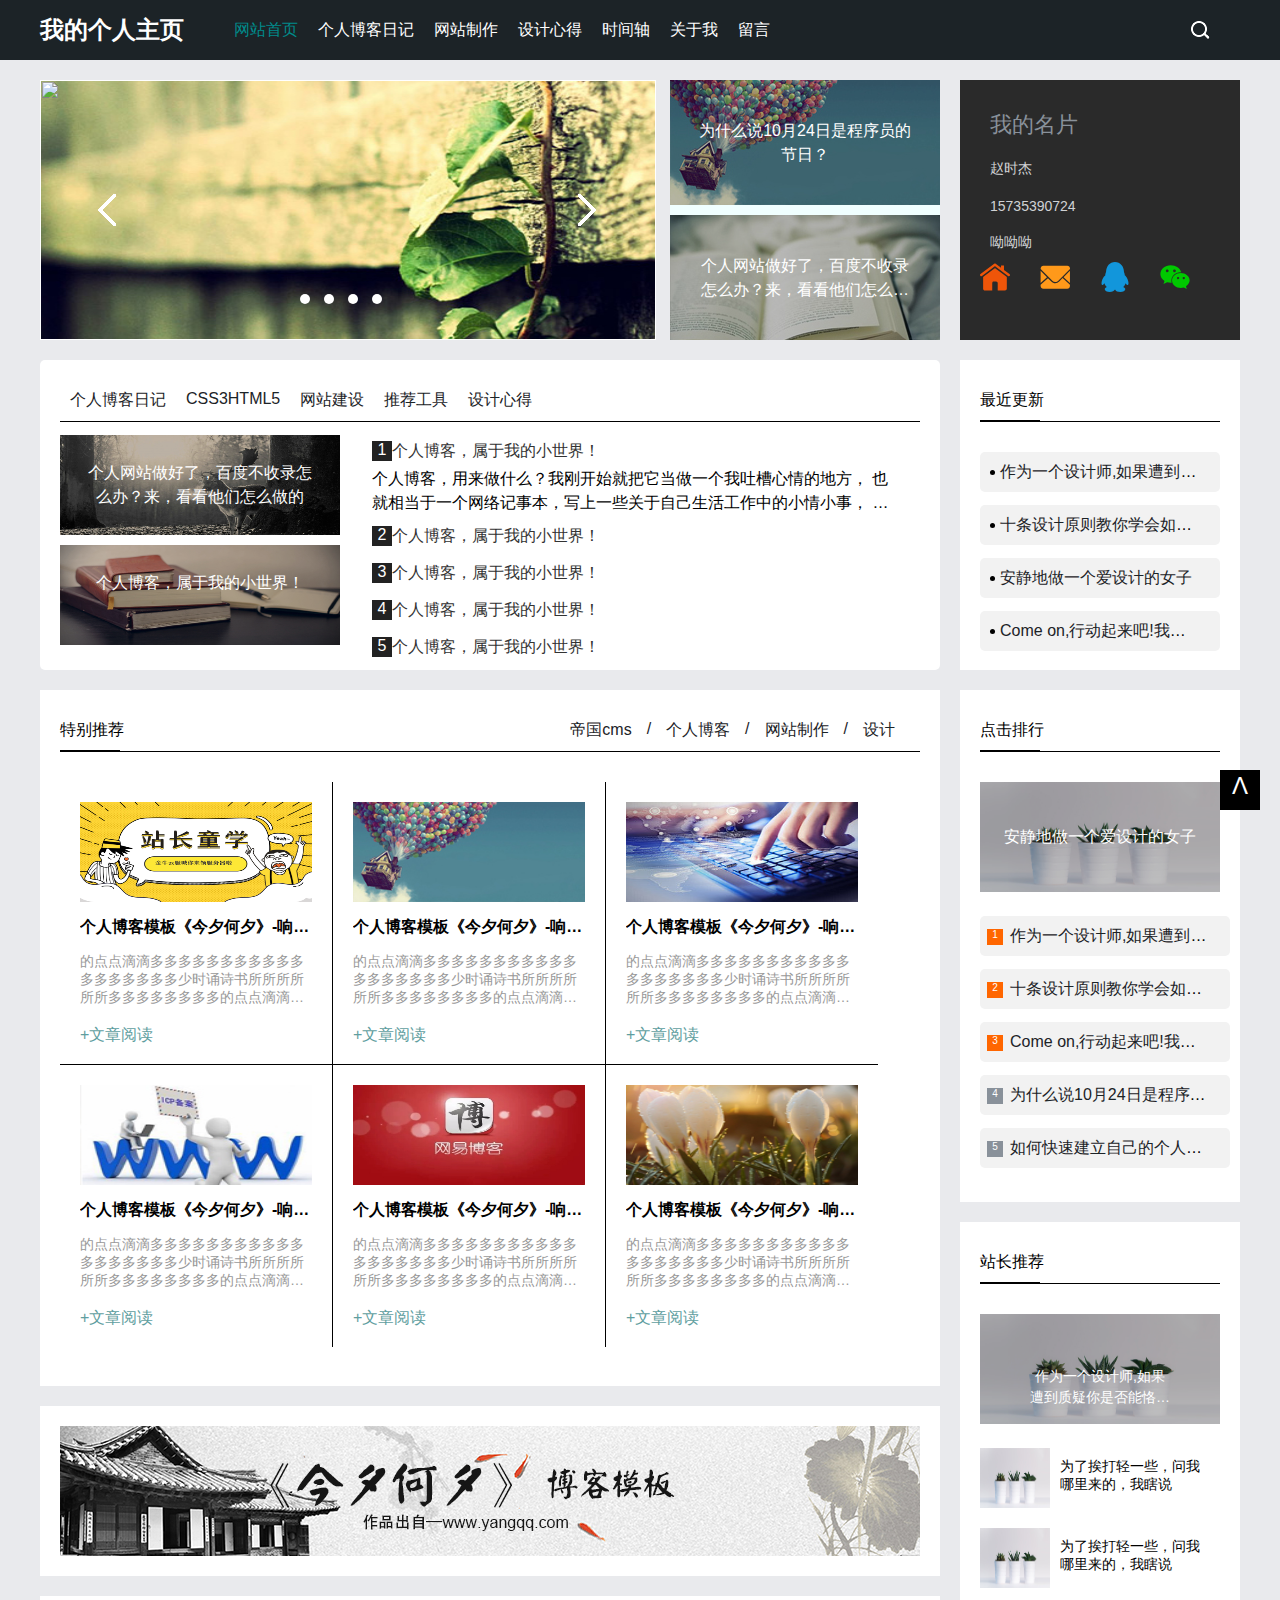
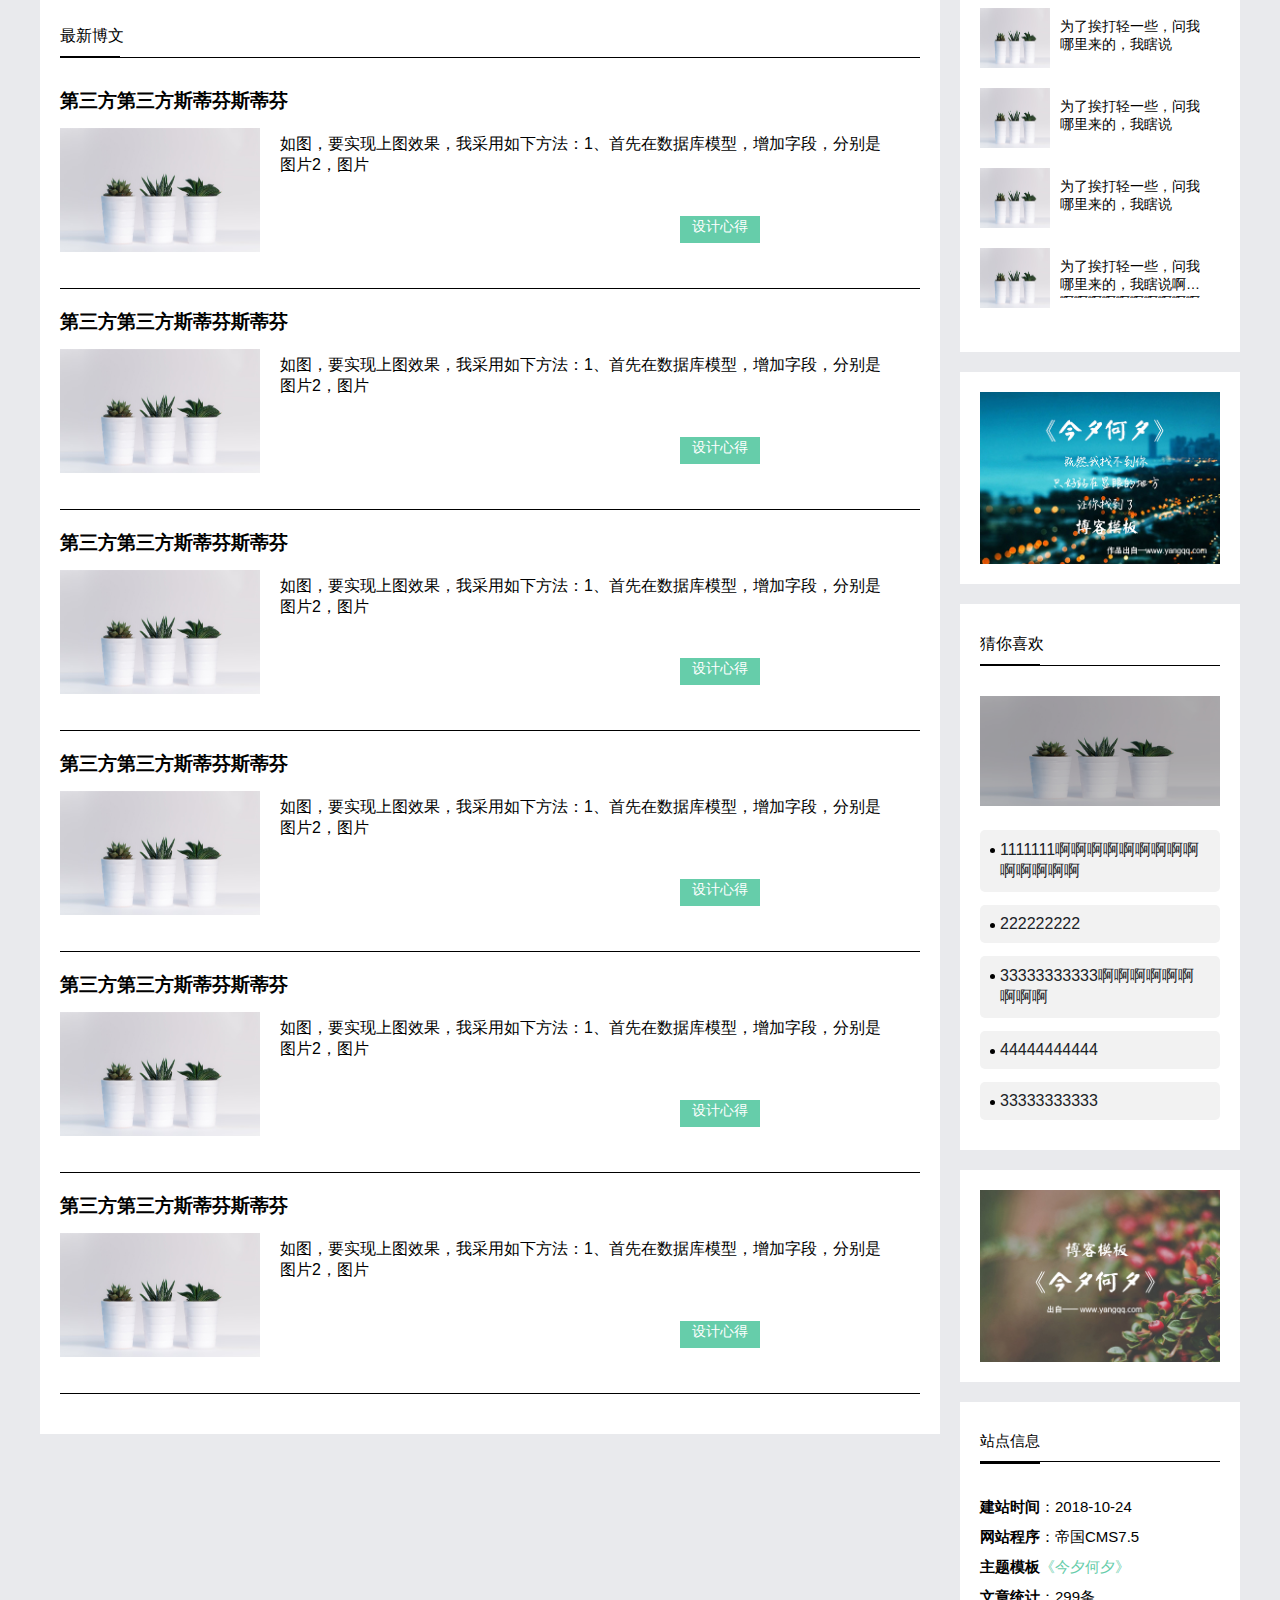
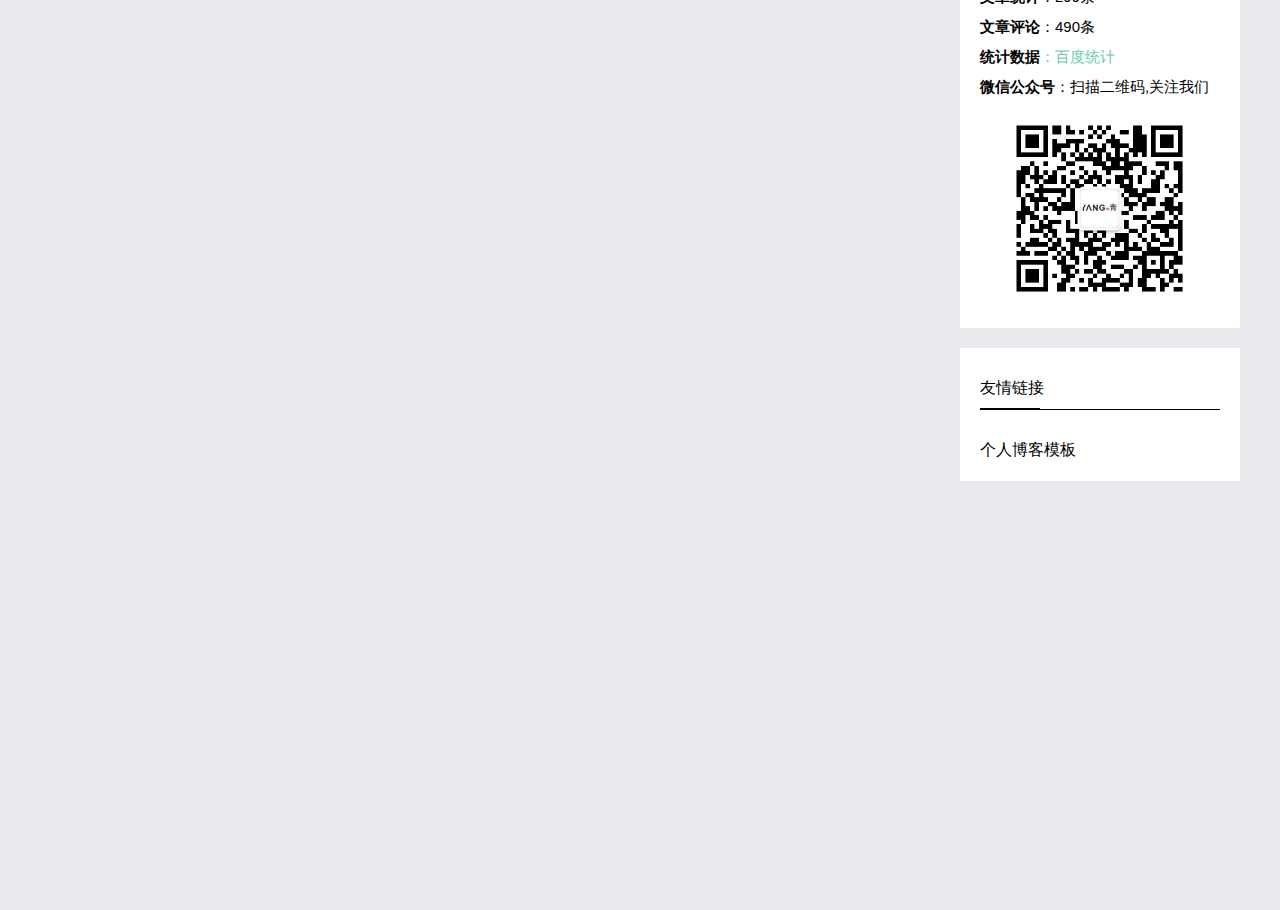
==== commit 784c92a2: "s" ====
--- a/index.html
+++ b/index.html
@@ -19,7 +19,7 @@
             <li><a href="">网站制作</a></li>
             <li><a href="">设计心得</a></li>
             <li><a href="time.html">时间轴</a></li>
-            <li><a href="forme.html">博客导航</a></li>
+            <li><a href="forme.html">关于我</a></li>
             <li><a href="">留言</a></li>
         </ul>
         </div>
@@ -90,7 +90,7 @@
             <div class="secondleftimg">
 
                 <div>
-                    <a href=""><img src="./image/3.png" alt="">
+                    <a href="gerentwo.html"><img src="./image/3.png" alt="">
                     <p class="op">个人网站做好了，百度不收录怎么办？来，看看他们怎么做的</p>
                     </a>
                 </div>
--- a/css/index.css
+++ b/css/index.css
@@ -303,6 +303,11 @@
     margin-bottom: 30px;
     position: relative;
 }
+.title:hover:before{
+    width: 80px;
+    -moz-transition:all .2s ease;
+    transition:all .2s ease;
+}
 .title:before{
     content: '';
     width: 60px;
@@ -377,7 +382,12 @@
     margin-bottom: 30px;
     position: relative;
 }
-
+.liftfirsttitle:hover:before{
+    width: 80px;
+    -moz-transition:all .2s ease;
+    transition:all .2s ease;
+
+}
 .liftfirsttitle:before{
     content: '';
     width: 60px;
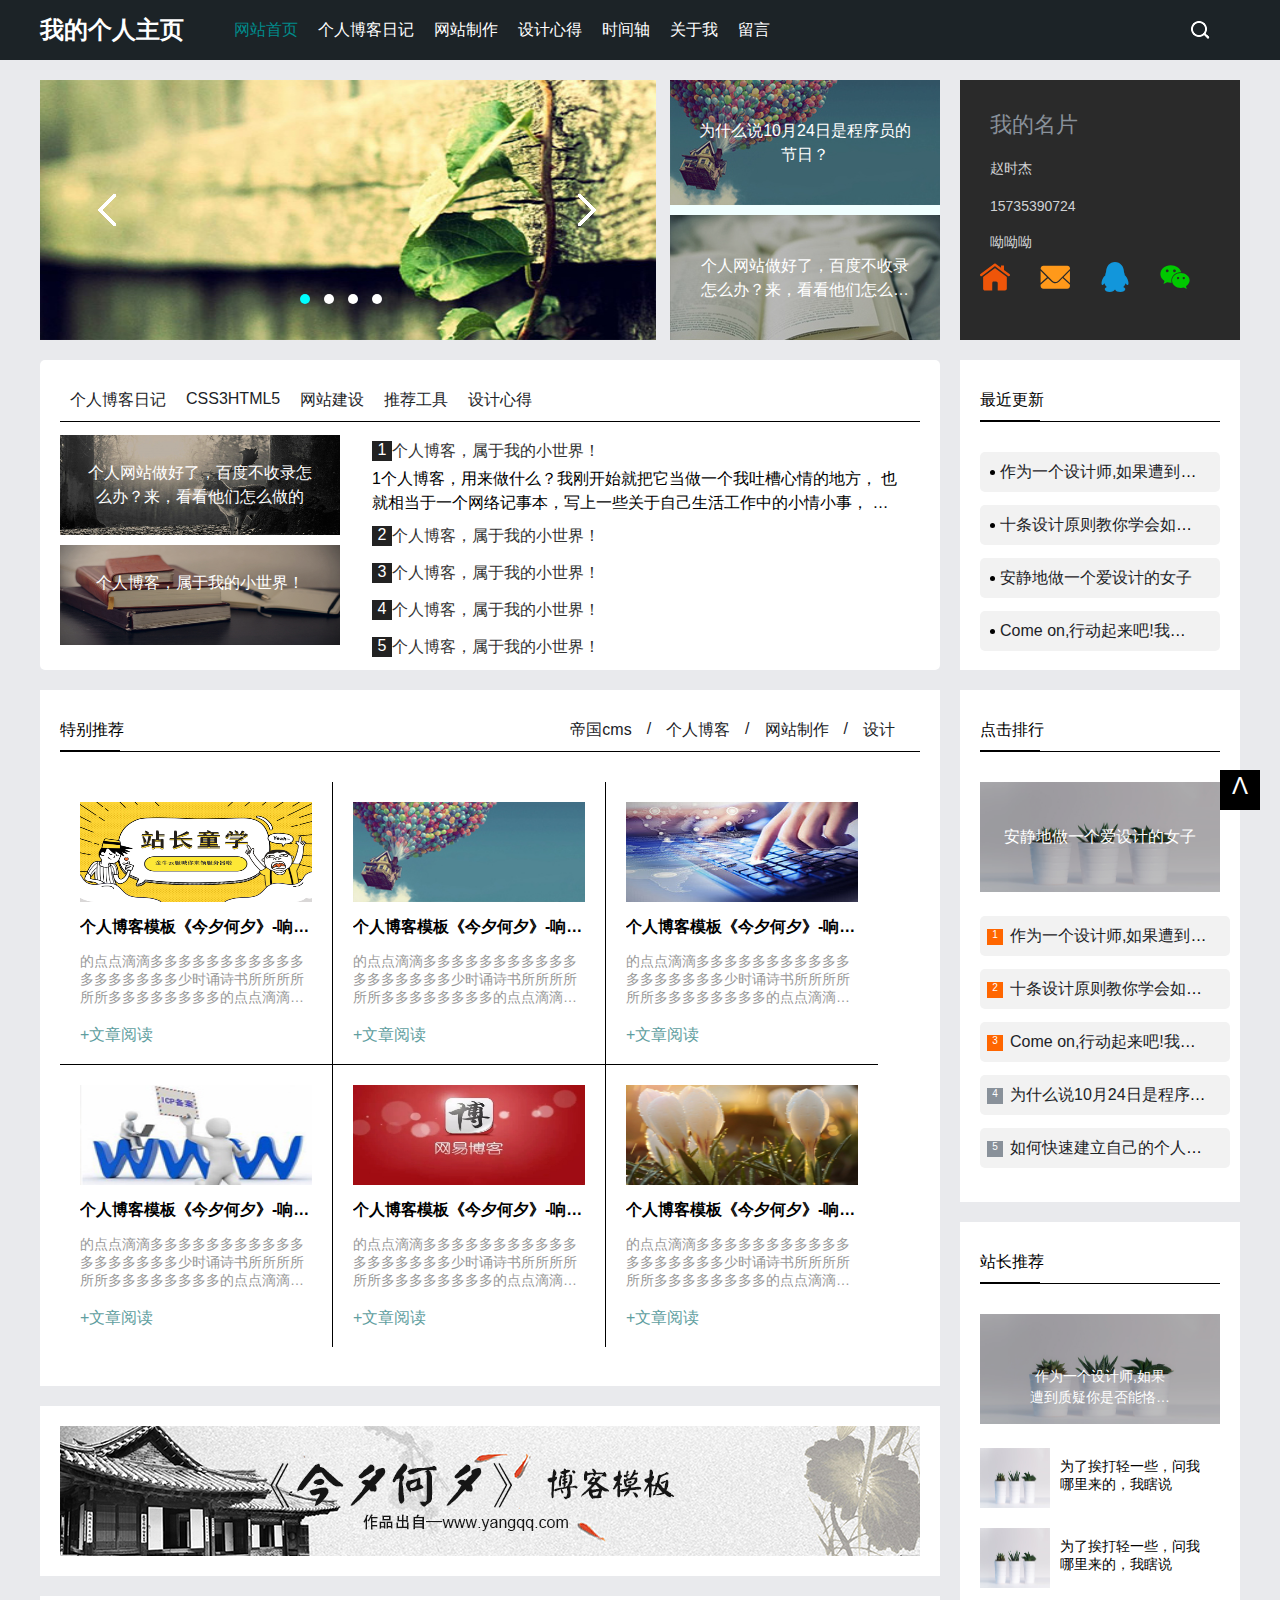
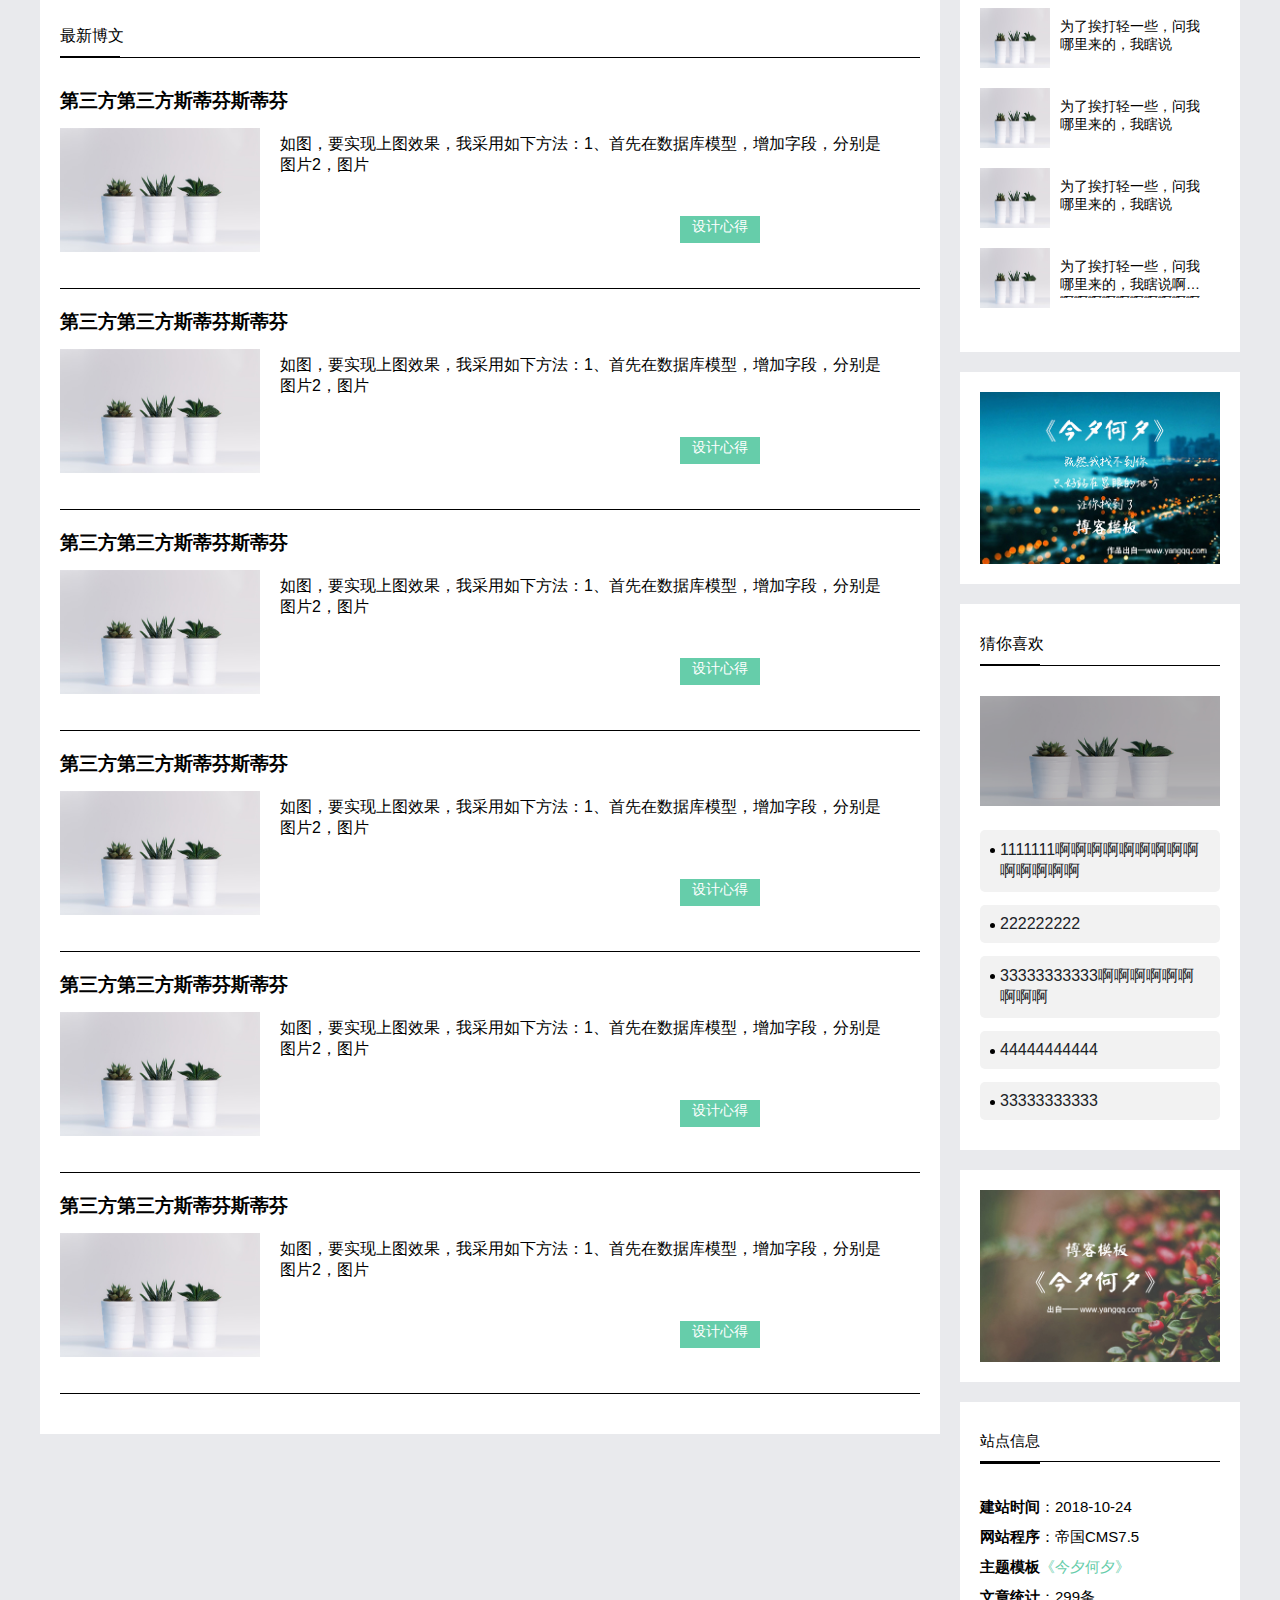
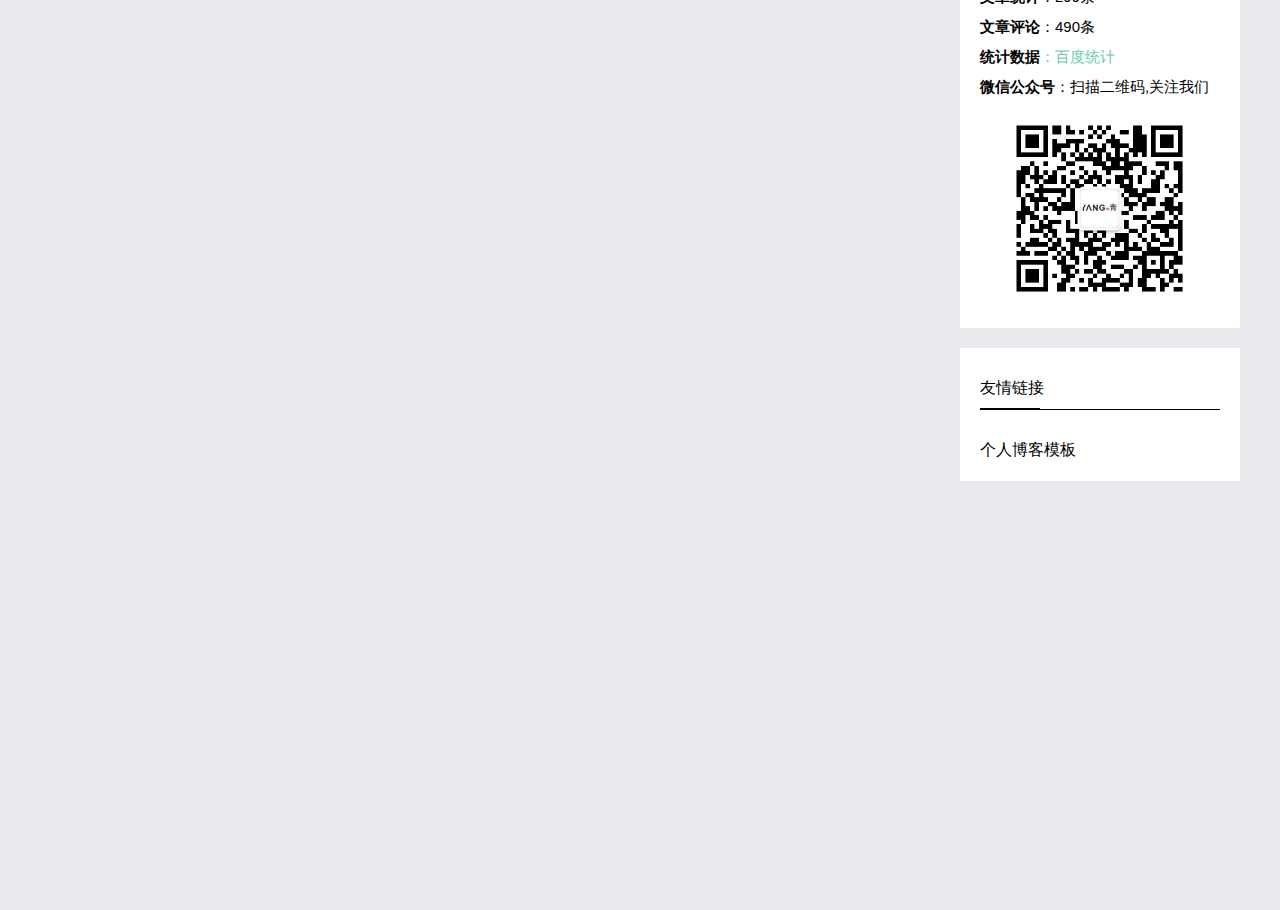
==== commit 2f0f68a9: "ss" ====
--- a/index.html
+++ b/index.html
@@ -10,7 +10,7 @@
 <div class="header">
     <div class="headerbox">
         <div class="logo">
-            <h2><a href="">我的个人主页</a></h2>
+            <h2 ><a href="" id="oneee">我的个人主页</a></h2>
         </div>
         <div class="navigation">
         <ul>
@@ -30,17 +30,17 @@
 </div>
 <div class="first">
     <div class="firstpiqy">
-        <a  class="firstpiqyi" href=""><img src="./image/fir.jpg" alt=""></a>
-        <a class="firstpiqyi" href=""><img src="./image/2.jpg" alt=""></a>
-        <a class="firstpiqyi" href=""><img src="./image/3.jpg" alt=""></a>
-        <a class="firstpiqyi" href=""><img src="./image/4.jpg" alt=""></a>
-        <a href="" class="leftbtn">
+        <a class="firstpiqyi" href=""><img  class="imgaa"  src="./image/fir.jpg" alt=""></a>
+        <a class="firstpiqyi" href=""><img  class="imgaa" src="./image/2.png" alt=""></a>
+        <a class="firstpiqyi" href=""><img  class="imgaa" src="./image/3.png" alt=""></a>
+        <a class="firstpiqyi" href=""><img  class="imgaa" src="./image/4.png" alt=""></a>
+        <p  class="leftbtn">
             <img src="./image/left.png" alt="">
-        </a>
-        <a href="" class="rightbtn">
+        </p>
+        <p  class="rightbtn">
             <img src="./image/right.png" alt="">
-        </a>
-        <ul>
+        </p>
+        <ul id="ssf">
             <li></li>
             <li></li>
             <li></li>
@@ -101,12 +101,12 @@
                 </div>
                 </div>
             <div class="secondleftnote">
-                   <ul>
+                   <ul class="ddddd">
                        <li><i>1</i>
                            <a href="">
                            个人博客，属于我的小世界！
                            </a>
-                           <p style="display: -webkit-box">个人博客，用来做什么？我刚开始就把它当做一个我吐槽心情的地方，
+                           <p style="display: -webkit-box">1个人博客，用来做什么？我刚开始就把它当做一个我吐槽心情的地方，
                            也就相当于一个网络记事本，写上一些关于自己生活工作中的小情小事，
                            也会放上一些照片，音乐。每天工作回家后就能访问自己的网站，
                            一边听着音乐，一边写写文章。</p>
@@ -115,31 +115,34 @@
                            <a href="">
                                个人博客，属于我的小世界！
                            </a>
-                           <p>个人博客，用来做什么？我刚开始就把它当做一个我吐槽心情的地方，
+                           <p >2个人博客，用来做什么？我刚开始就把它当做一个我吐槽心情的地方，
                                也就相当于一个网络记事本，写上一些关于自己生活工作中的小情小事，
                                也会放上一些照片，音乐。每天工作回家后就能访问自己的网站，
                                一边听着音乐，一边写写文章。</p>
-                       </li><li><i>3</i>
+                       </li>
+                       <li><i>3</i>
                        <a href="">
                            个人博客，属于我的小世界！
                        </a>
-                       <p>个人博客，用来做什么？我刚开始就把它当做一个我吐槽心情的地方，
+                       <p>3个人博客，用来做什么？我刚开始就把它当做一个我吐槽心情的地方，
                            也就相当于一个网络记事本，写上一些关于自己生活工作中的小情小事，
                            也会放上一些照片，音乐。每天工作回家后就能访问自己的网站，
                            一边听着音乐，一边写写文章。</p>
-                   </li><li><i>4</i>
+                   </li>
+                       <li><i>4</i>
                        <a href="">
                            个人博客，属于我的小世界！
                        </a>
-                       <p>个人博客，用来做什么？我刚开始就把它当做一个我吐槽心情的地方，
+                       <p>4个人博客，用来做什么？我刚开始就把它当做一个我吐槽心情的地方，
                            也就相当于一个网络记事本，写上一些关于自己生活工作中的小情小事，
                            也会放上一些照片，音乐。每天工作回家后就能访问自己的网站，
                            一边听着音乐，一边写写文章。</p>
-                   </li><li><i>5</i>
+                   </li>
+                       <li><i>5</i>
                        <a href="">
                            个人博客，属于我的小世界！
                        </a>
-                       <p>个人博客，用来做什么？我刚开始就把它当做一个我吐槽心情的地方，
+                       <p>5个人博客，用来做什么？我刚开始就把它当做一个我吐槽心情的地方，
                            也就相当于一个网络记事本，写上一些关于自己生活工作中的小情小事，
                            也会放上一些照片，音乐。每天工作回家后就能访问自己的网站，
                            一边听着音乐，一边写写文章。</p>
@@ -520,5 +523,7 @@
 <div class="topp">
     <a href="#aa">Λ</a>
 </div>
+<script src="./js/index.js"></script>
+<script src="./js/animate.js"></script>
 </body>
 </html>--- a/css/index.css
+++ b/css/index.css
@@ -70,11 +70,26 @@
     margin-right: 14px;
     float: left;
     position: relative;
+
+}
+.firstpiqy .firstpiqyi{
+    overflow: hidden;
+    display: block;
+    width: 616px;
+    height: 260px;
+    position:absolute;
 }
 .firstpiqy .firstpiqyi img{
     width: 616px;
     height: 260px;
-    position: absolute;
+    overflow: hidden;
+    position: absolute;
+    left: 616px;
+    top: 0px;
+
+}
+.firstpiqy .firstpiqyi:nth-child(1) img{
+    left: 0px;
 }
 
 .leftbtn,.rightbtn{
@@ -277,15 +292,12 @@
 }
 .secondleftnote p{
    overflow: hidden;
-    display: -webkit-box;
     -webkit-box-orient: vertical;
     -webkit-line-clamp: 2;
     line-height: 1.5;
     display: none;
 }
-.secondleftnote a:hover{
-
-}
+
 
 .secondright{
     width: 240px;
